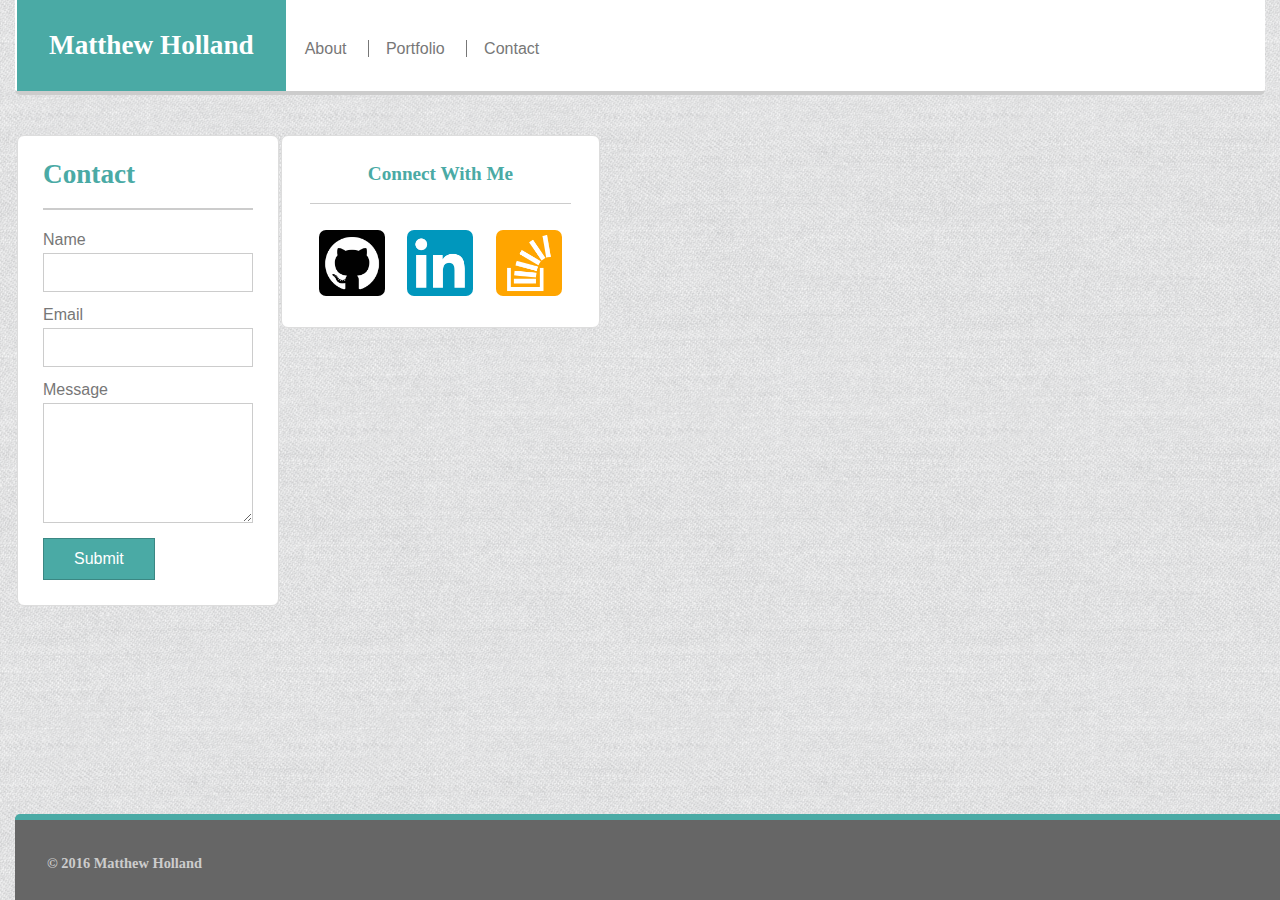
==== assignment1/contact.html @ 5ecc1fd4 "Initial commit w/ changes" ====
<!DOCTYPE html>
<html>
	<head>
		<title> Portfolio - Matthew Holland </title>

		<!-- Apply CSS reset file to maintain cross-browser compatibility -->
		<link rel="stylesheet" type="text/css" href="assets/css/reset.css">

		<!-- This is the fluid grid layout with full-width header and footer. Navigate to index_fixed_container.html to see fixed container layout-->
		<link rel="stylesheet" type="text/css" href="assets/css/style.css">

	</head>
	<body>
		<!-- Note: these 'bootstrap look-alike' classes are custom; I've wanted to try and replicate it to understand it better... -->
		<div class="container">
			<header class="bg-white">
				<div class="row">
					<!-- Take this out and apply the 'offset-1' class to <header> if you want the background to go left of the name -->
					<div class="col-1 columns">
						<p> </p>
					</div>
					
					<div class="col-3 columns name">
						<h1 class="text-center"> Matthew Holland </h1>
					</div>
					
					<div class="col-4 columns">
						<p> </p>
					</div>
	
					<nav class="col-3 columns">
						<ul class="inline-ul no-bullet">
							<li class="first"> <a href="index.html">About</a> </li>
							<li> <a href="portfolio.html">Portfolio</a> </li>
							<li> <a href="contact.html">Contact</a> </li>
						</ul>
					</nav>
	
					<div class="col-1 columns">
						<p> </p>
					</div>
				</div> <!-- .row -->
			</header>

			<div class="row placeholder">
				<div class="col-12 columns">
					<p> </p>
				</div>
			</div>

			<div class="row">
				<div class="col-1 columns">
					<p> </p>
				</div>
				<section class="col-6 columns bg-white">
						<h1> Contact </h1>
						<hr/>
	
						<article>
							<form>
								<div class="form-group">
									<label for="name" name="name" placeholder="John Smith"> Name </label>
									<input class="form-control" type="text" name="name" />
								</div>

								<div class="form-group">
									<label for="email" name="email" placeholder="example@gmail.com"> Email </label>
									<input class="form-control" type="text" name="email" />
								</div>

								<div class="form-group">
									<label for="message"> Message </label>
									<textarea class="form-control text-area" name="message"> </textarea>
								</div>

								<input type="submit" name="submit"/>
							</form>
						</article>
				</section>

				<div class="col-1 columns">
					<p> </p>
				</div>
	
				<aside class="col-3 columns bg-white">
					<h3 class="text-center"> Connect With Me </h3>
					<hr/>
	
					<ul class="inline-ul no-bullet text-center">
						<li> <a href="#"><img src="assets/images/github-icon.png"   height="66" width="66" alt="Github"/>         </a></li>
						<li> <a href="#"><img src="assets/images/linkedin-icon.png" height="66" width="66" alt="LinkedIn"/>       </a></li>
						<li> <a href="#"><img src="assets/images/stackoverflow.png" height="66" width="66" alt="Stack Overflow"/> </a></li>
					</ul>
				</aside>
	

				<div class="col-1 columns">
					<p> </p>
				</div>
			</div> <!-- .row -->
			<footer>
				<div class="row">
					<div class="col-4 columns">
						<p> </p>
					</div>

					<div class="col-4 columns">	
						<h5 class="text-center"> &copy; 2016 Matthew Holland </h5>
					</div>

					<div class="col-4 columns">
						<p> </p>
					</div>
				</div>
			</footer>
		</div> <!-- .container -->
	</body>
</html>
---- assignment1/assets/css/style.css ----
/* Ensure that padding and border are included in total width and height of all elements for better 'responsive' design */
* {
	box-sizing: border-box;
}

/* For sticky footer */
html {
	position: relative;
	min-height: 100%;
}

body {
	/* Apply a pretty, gray textured background to entire site */
	background-image: url('../images/45degreee_fabric.png');
	/* Apply global font styles */
	font-family: 'Arial', 'Helvetica Neue', Helvetica, sans-serif;
	/* For sticky footer */
	margin: 0 0 80px;
}

section, aside {
	border: 1px solid #dddddd;
	border-radius: 7px;
}

header {
	/* Stretch the entire width of the page */
	width: 100%; 
	border-bottom: 4px solid #cccccc;
	border-radius: 0 0 5px 5px;
}

nav {
	text-align: center;
}

/* Move the nav ul down, inline with the <h1> name */
nav ul {
	margin-top: 41px;
}

nav ul li {
	display: inline;
	padding: 0px 17px;
	border-left: .5px solid #777;
	color: #777;
}

section {
	padding: 25px;
	margin-bottom: 45px;
}

/* Make the image rotate on hover event */
img {
    border-radius: 7px;
    -webkit-transition: all .5s ease;
    -moz-transition: all .5s ease;
    -o-transition: all .5s ease;
    -ms-transition: all .5s ease;
    transition: all .5s ease;
}

/* Make the image rotate on hover event */	
img:hover {
    -webkit-transform: rotate(360deg);
    -moz-transform: rotate(360deg);
    -o-transform: rotate(360deg);
    -ms-transform: rotate(360deg);
    transform: rotate(360deg);
}

/* Heading section line dividers */
hr {
	display: block; 
	height: 1px; 
	border: 0;
	padding: 0; 
}

section hr {
	border-top: 2.5px solid #ccc;
	margin: .6em 0 1.4em 0;
}

aside {
	padding: 28px;
}

aside hr {
	border-top: 1px solid #ccc;
	margin: .6em 0 1.4em 0;
}

footer {
	/* Stretch the entire width of the page */
	width: 100%;
	/* Add a top turquise-esque border */
	border-style: solid;
	border-top-width: 6px;
	border-top-color: #4aaaa5;
	border-radius: 5px 5px 0 0;
	/* Dark gray */
	background: #666666;
	/* sticky footer styles */
	position: absolute;
	bottom: 0;
	/* To ensure that the <article> text does not flow behind the footer border when on small screen */
	padding-top: 6px;
}

h1, h2, h3, h4, h5 {
	font-family: 'Georgia', Times, Times New Roman, serif;
	color: #4aaaa5;
}

h1 {
	font-size: 1.7em;
	font-weight: bold;
	padding-bottom: 10px;
}

header h1 {
	background: #4aaaa5;
	color: #fff;
	margin: 0;
	padding: 32px;
}

h3 {
	font-size: 1.2em;
	font-weight: bold;
}

aside h3 {
	padding-bottom: 10px;
}

h4 {
	font-size: 1.4em;
	font-weight: bold;
}

article h4 {
	padding: 20px;
	background-color: #4aaaa5;
	color: #fff;
	width: 267px; /* Match the picture width */
	margin-left: 32.4px; /* Scoot it over a bit to get it inline with the picture */
	position: absolute;  
	top: 140px; /* Move it down until is it inside of the picture correctly */
}

h5 {
	font-weight: bold;
	font-size: .9em;
}

footer h5 {
	color: #ccc;
	padding: 30px;
}

aside ul {
	margin-top: 26px;
}

aside ul li {
	display: inline;
	padding: 9px;
}

p {
	line-height: 1.5;
	color: #777;
	padding: 1px; /* Columns must have some content for grid to work*/
}

a {
	text-decoration: none;
	color: #777;
	transition: .5s; /* Make a slow transition to #4aaa5; on hover event */
}

a:hover {
	color: #008cba;
}

label {
	display: inline-block;
	width: 100%; /* Could not get original max-width: 100%; to work */
	margin-bottom: 5px;
	color: #777;
}

input[type="submit"] {
	background-color: #4aaaa5;
	padding: 11px 30px;
	border: .5px solid #3b8783; /* Apply a slightly darker variant of #4aaaa5; */
	color: #fff;
	transition: .7s;
	font-size: 16px;
}

input[type="submit"]:hover {
	background-color: #008cba;
	cursor: pointer;
}

/* Styling for form inputs */
.form-control {
	display: block;
	width: 100%;
	height: 39px;
	padding: 6px 12px;
	font-size: 14px;
	line-height: 1.42857143;
	color: #555;
	border: .5px solid #ccc;
}

/* Apply margin to input elements */
.form-group {
	margin-bottom: 15px;
}

.text-area {
	height: 120px;
}

.columns {
	float: left;
}

/* Apply large-columns grid styles if screen is at least 980px wide */
@media (min-width: 980px) {
	.col-lg-1 {
		width: 8.33%;
	}

	.col-lg-2 {
		width: 16.66%;
	}

	.col-lg-3 {
		width: 25%;
	}

	.col-lg-4 {
		width: 33.33%;
	}

	.col-lg-5 {
		width: 41.66%;
	}

	.col-lg-6 {
		width: 50%;
	}

	.col-lg-7 {
		width: 50.333%;
	}

	.col-lg-8 {
		width: 66.66%;
	}

	.col-lg-9 {
		width: 75%;
	}

	.col-lg-10 {
		width: 83.33%;
	}

	.col-lg-11 {
		width: 91.66%;
	}

	.col-lg-12 {
		width: 100%;
	}
}

/* Apply medium-columns grid styles if screen is at least 768px wide */
@media (min-width: 768px) and (max-width: 980px) {
	.col-md-1 {
		width: 8.33%;
	}

	.col-md-2 {
		width: 16.66%;
	}

	.col-md-3 {
		width: 25%;
	}

	.col-md-4 {
		width: 33.33%;
	}

	.col-md-5 {
		width: 41.66%;
	}

	.col-md-6 {
		width: 50%;
	}

	.col-md-7 {
		width: 50.333%;
	}

	.col-md-8 {
		width: 66.66%;
	}

	.col-md-9 {
		width: 75%;
	}

	.col-md-10 {
		width: 83.33%;
	}

	.col-md-11 {
		width: 91.66%;
	}

	.col-md-12 {
		width: 100%;
	}
}

/* Apply small-columns grid styles if screen is at least 640px wide */
@media (max-width: 640px) {
	.col-sm-1 {
		width: 8.33%;
	}

	.col-sm-2 {
		width: 16.66%;
	}

	.col-sm-3 {
		width: 25%;
	}

	.col-sm-4 {
		width: 33.33%;
	}

	.col-sm-5 {
		width: 41.66%;
	}

	.col-sm-6 {
		width: 50%;
	}

	.col-sm-7 {
		width: 50.333%;
	}

	.col-sm-8 {
		width: 66.66%;
	}

	.col-sm-9 {
		width: 75%;
	}

	.col-sm-10 {
		width: 83.33%;
	}

	.col-sm-11 {
		width: 91.66%;
	}

	.col-sm-12 {
		width: 100%;
	}
}

/* You can use this if you want the background to flow to the left of your name instead of being white. Add to <header> tag */
.offset-1 {
	margin-left: 8.33%;
}

/* Holds all main page content */
.container {
	/* Give the content containers some space from the edge of the screen */
	padding-left: 15px;
	padding-right: 15px;
	margin-left: auto;
	margin-right: auto;
}
/* Clear the flow of the page after .row, so content does not float up into the row */
.row::after {
	content: "";
	clear: both;
	display: block;
}
/* Try to make the space between the top and bottom of the <section>, <header> and <footer>s equivalent */
.placeholder {
	height: 40px; 
}

.bg-white {
	background: #fff;
}
/* Make the text flow up to the right of the bio pic */
.bio-pic {
	float: left;
	margin-right: 25px;
}
/* Make sure that the first <li> element has no left border */
.first {
	border: none;
	/*padding: 0;*/
}
/* Center all main headings */
.text-center {
	text-align: center;
}
/* Give the navigation <li> elements separators */
.li-border-lft {
	border-left: 1px solid #fff;
}

.port-img-wrapper {
	text-align: center;
	margin-top: 30px;
	position: relative; /* Have to have this so that the picture will float up in it */
}

.port-img-wrapper.first {
	margin-top: 0;
}
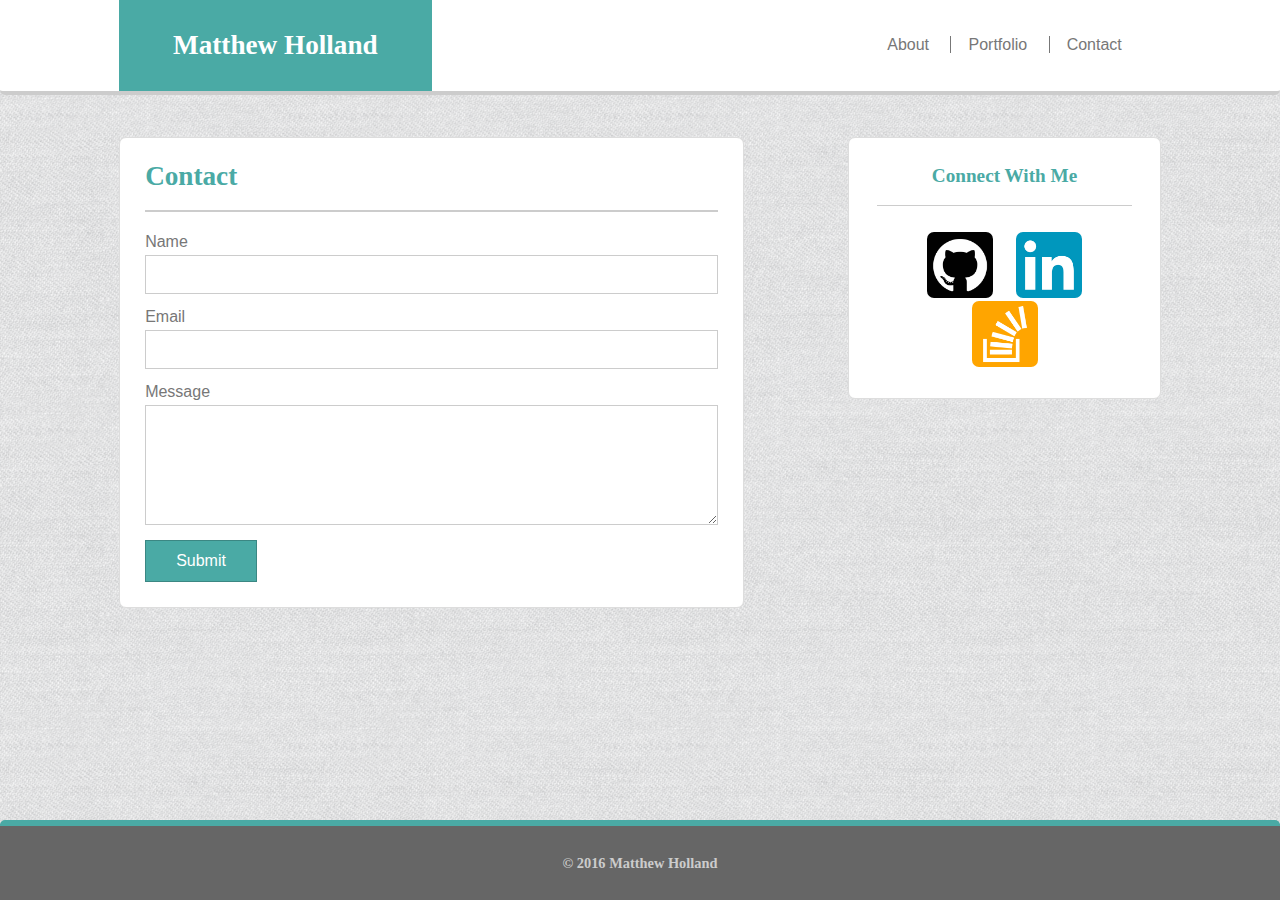
==== commit 3cd9438c: "Update contact page and header neg margin" ====
--- a/assignment1/contact.html
+++ b/assignment1/contact.html
@@ -1,4 +1,4 @@
-<!DOCTYPE html>
+	<!DOCTYPE html>
 <html>
 	<head>
 		<title> Portfolio - Matthew Holland </title>
@@ -6,57 +6,69 @@
 		<!-- Apply CSS reset file to maintain cross-browser compatibility -->
 		<link rel="stylesheet" type="text/css" href="assets/css/reset.css">
 
-		<!-- This is the fluid grid layout with full-width header and footer. Navigate to index_fixed_container.html to see fixed container layout-->
+		<!-- This is the fluid grid layout with full-width header and footer -->
 		<link rel="stylesheet" type="text/css" href="assets/css/style.css">
+	</head>
 
-	</head>
 	<body>
-		<!-- Note: these 'bootstrap look-alike' classes are custom; I've wanted to try and replicate it to understand it better... -->
-		<div class="container">
-			<header class="bg-white">
+		<!-- Note: these 'bootstrap look-alike' classes are custom. No Bootstrap files welcome in this house! -->
+		
+		<!-- The header stretches 100%, with no padding on left or right -->
+		<header class="bg-white">
+			<!-- Contain content in the header to adhere to the grid system -->
+			<div class="container">
 				<div class="row">
 					<!-- Take this out and apply the 'offset-1' class to <header> if you want the background to go left of the name -->
-					<div class="col-1 columns">
+					<div class="col-lg-1 columns">
 						<p> </p>
 					</div>
 					
-					<div class="col-3 columns name">
+					<div class="col-sm-12 col-md-5 col-lg-3 columns name">
 						<h1 class="text-center"> Matthew Holland </h1>
 					</div>
 					
-					<div class="col-4 columns">
+					<div class="col-md-2 col-lg-4 columns">
 						<p> </p>
 					</div>
-	
-					<nav class="col-3 columns">
+
+					<!-- Got 'a getchyua tooo where-a you-a goins' -->
+					<nav class="col-sm-12 col-md-4 col-lg-3 columns">
 						<ul class="inline-ul no-bullet">
 							<li class="first"> <a href="index.html">About</a> </li>
 							<li> <a href="portfolio.html">Portfolio</a> </li>
 							<li> <a href="contact.html">Contact</a> </li>
 						</ul>
 					</nav>
-	
-					<div class="col-1 columns">
+		
+					<div class="col-lg-1 columns">
 						<p> </p>
 					</div>
 				</div> <!-- .row -->
-			</header>
+			</div> <!-- .container -->
+		</header>
 
-			<div class="row placeholder">
-				<div class="col-12 columns">
+		<!-- Main page content -->
+		<div class="container">
+			<!-- Place permanent space between <header> and main content. -->
+			<!-- Note: margin-sm, margin-md & margin-lg are used for applying equal padding between stacked columns -->
+			<div class="row">
+				<div class="col-sm-12 col-md-12 col-lg-12 margin-sm margin-md margin-lg columns">
 					<p> </p>
 				</div>
 			</div>
 
 			<div class="row">
-				<div class="col-1 columns">
+				<div class="col-lg-1 columns">
 					<p> </p>
 				</div>
-				<section class="col-6 columns bg-white">
-						<h1> Contact </h1>
-						<hr/>
-	
-						<article>
+
+				<!-- The big cheese.  Only apply margin to bottom of <section> if <section> & <aside> become stacked -->
+				<section class="col-sm-12 col-md-12 col-lg-6 margin-sm margin-md margin-lg columns bg-white">
+					<h1> Contact </h1>
+					<hr/>
+
+					<!-- Interesting like the NY Times -->
+					<article>
 							<form>
 								<div class="form-group">
 									<label for="name" name="name" placeholder="John Smith"> Name </label>
@@ -78,41 +90,65 @@
 						</article>
 				</section>
 
-				<div class="col-1 columns">
+				<div class="col-lg-1 columns">
 					<p> </p>
 				</div>
-	
-				<aside class="col-3 columns bg-white">
+
+				<!-- The less-big cheese, but still important -->
+				<aside class="col-sm-12 col-md-12 col-lg-3 margin-sm margin-md columns bg-white">
 					<h3 class="text-center"> Connect With Me </h3>
 					<hr/>
 	
 					<ul class="inline-ul no-bullet text-center">
-						<li> <a href="#"><img src="assets/images/github-icon.png"   height="66" width="66" alt="Github"/>         </a></li>
-						<li> <a href="#"><img src="assets/images/linkedin-icon.png" height="66" width="66" alt="LinkedIn"/>       </a></li>
-						<li> <a href="#"><img src="assets/images/stackoverflow.png" height="66" width="66" alt="Stack Overflow"/> </a></li>
+						<li> 
+							<a href="#"><img src="assets/images/github-icon.png"   height="66" width="66" alt="Github"/></a>
+						</li>
+
+						<li> 
+							<a href="#"><img src="assets/images/linkedin-icon.png" height="66" width="66" alt="LinkedIn"/></a>
+						</li>
+
+						<li> 
+							<a href="#"><img src="assets/images/stackoverflow.png" height="66" width="66" alt="Stack Overflow"/></a>
+						</li>
 					</ul>
 				</aside>
-	
 
-				<div class="col-1 columns">
+				<div class="col-lg-1 columns">
 					<p> </p>
 				</div>
+
+				<!-- Place permanent space between main content and <footer> -->
+				<!--
+				<div class="row placeholder">
+					<div class="col-sm-12 col-md-12 col-lg-12 columns">
+						<p> &nbsp; </p>
+					</div>
+				</div>-->
 			</div> <!-- .row -->
-			<footer>
+		</div> <!-- .container -->
+
+		<!-- The footer stretches 100%, with no padding on left or right -->
+		<footer>
+			<!-- Contain content in the footer to adhere to the grid system -->
+			<div class="container">
 				<div class="row">
-					<div class="col-4 columns">
+					<div class="col-sm-2 col-md-4 col-lg-4 columns">
 						<p> </p>
 					</div>
 
-					<div class="col-4 columns">	
+					<!-- Allow more space for <h5> on small device so that text does not wrap -->
+					<div class="col-sm-8 col-md-4 col-lg-4 columns">	
 						<h5 class="text-center"> &copy; 2016 Matthew Holland </h5>
 					</div>
-
-					<div class="col-4 columns">
+	
+					<div class="col-sm-2 col-md-4 col-lg-4 columns">
 						<p> </p>
 					</div>
 				</div>
-			</footer>
-		</div> <!-- .container -->
+			</div> <!-- .container -->
+		</footer>
+	<!-- WORD!! -->
 	</body>
+<!-- peace out -->
 </html>--- a/assignment1/assets/css/style.css
+++ b/assignment1/assets/css/style.css
@@ -15,7 +15,7 @@
 	/* Apply global font styles */
 	font-family: 'Arial', 'Helvetica Neue', Helvetica, sans-serif;
 	/* For sticky footer */
-	margin: 0 0 80px;
+		margin: 0 0 80px;
 }
 
 section, aside {
@@ -36,7 +36,7 @@
 
 /* Move the nav ul down, inline with the <h1> name */
 nav ul {
-	margin-top: 41px;
+	padding: 37px 0px;
 }
 
 nav ul li {
@@ -48,7 +48,7 @@
 
 section {
 	padding: 25px;
-	margin-bottom: 45px;
+	/*margin-bottom: 45px;*/ /* Do you need to just add this for medium and small columns?? so that there is space under it when it is stacked? */
 }
 
 /* Make the image rotate on hover event */
@@ -100,13 +100,11 @@
 	border-top-width: 6px;
 	border-top-color: #4aaaa5;
 	border-radius: 5px 5px 0 0;
-	/* Dark gray */
+	/* Dark gray background */
 	background: #666666;
 	/* sticky footer styles */
 	position: absolute;
 	bottom: 0;
-	/* To ensure that the <article> text does not flow behind the footer border when on small screen */
-	padding-top: 6px;
 }
 
 h1, h2, h3, h4, h5 {
@@ -156,6 +154,7 @@
 	font-size: .9em;
 }
 
+/* Note: the footer height is 80px including padding, <h5> and border */
 footer h5 {
 	color: #ccc;
 	padding: 30px;
@@ -281,10 +280,14 @@
 	.col-lg-12 {
 		width: 100%;
 	}
-}
-
-/* Apply medium-columns grid styles if screen is at least 768px wide */
+
+	.margin-lg {
+		margin-bottom: 40px;
+	}
+}
+
 @media (min-width: 768px) and (max-width: 980px) {
+	/* Apply medium-columns grid styles if screen is at least 768px wide, and less than 980px wide */
 	.col-md-1 {
 		width: 8.33%;
 	}
@@ -331,6 +334,11 @@
 
 	.col-md-12 {
 		width: 100%;
+	}
+
+	/* Apply margin to main section */
+	.margin-md {
+		margin-bottom: 40px;
 	}
 }
 
@@ -382,6 +390,15 @@
 
 	.col-sm-12 {
 		width: 100%;
+	}
+
+	.margin-sm {
+		margin-bottom: 40px;
+	}
+
+	/* Override container left and right padding for main name <h1> */
+	header h1 {
+		margin: 0px -15px;
 	}
 }
 
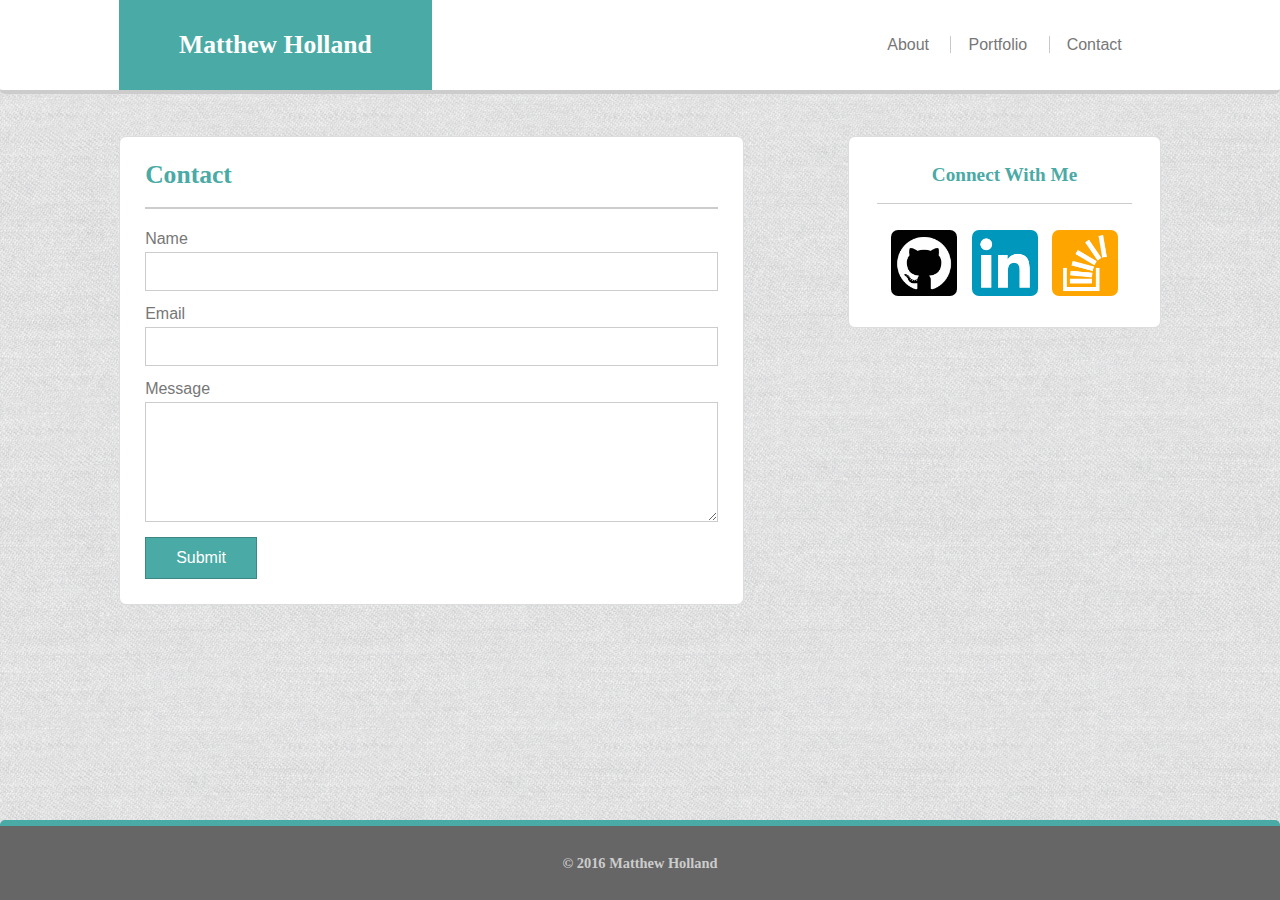
==== commit 73956c55: "Final changes to standardize all pages" ====
--- a/assignment1/contact.html
+++ b/assignment1/contact.html
@@ -1,7 +1,10 @@
-	<!DOCTYPE html>
+<!DOCTYPE html>
 <html>
 	<head>
-		<title> Portfolio - Matthew Holland </title>
+		<title> Contact - Matthew Holland </title>
+
+		<!-- Include meta viewport tag to give the browser instructions on how to control page dimensions/scaling -->
+		<meta name="viewport" content="width=device-width, initial-scale=1.0">
 
 		<!-- Apply CSS reset file to maintain cross-browser compatibility -->
 		<link rel="stylesheet" type="text/css" href="assets/css/reset.css">
@@ -15,10 +18,11 @@
 		
 		<!-- The header stretches 100%, with no padding on left or right -->
 		<header class="bg-white">
-			<!-- Contain content in the header to adhere to the grid system -->
+			<!-- Place <header> content in .container to adhere to the grid system -->
 			<div class="container">
 				<div class="row">
 					<!-- Take this out and apply the 'offset-1' class to <header> if you want the background to go left of the name -->
+					<!-- On large screens, provide a column of space between edge of screen and <h1> -->
 					<div class="col-lg-1 columns">
 						<p> </p>
 					</div>
@@ -39,7 +43,7 @@
 							<li> <a href="contact.html">Contact</a> </li>
 						</ul>
 					</nav>
-		
+					<!-- On large screens, provide a column of space between <nav> and edge of screen -->
 					<div class="col-lg-1 columns">
 						<p> </p>
 					</div>
@@ -56,7 +60,7 @@
 					<p> </p>
 				</div>
 			</div>
-
+			<!-- On large screens, provide a column of space between edge of screen and <section> -->
 			<div class="row">
 				<div class="col-lg-1 columns">
 					<p> </p>
@@ -66,30 +70,29 @@
 				<section class="col-sm-12 col-md-12 col-lg-6 margin-sm margin-md margin-lg columns bg-white">
 					<h1> Contact </h1>
 					<hr/>
-
 					<!-- Interesting like the NY Times -->
 					<article>
-							<form>
-								<div class="form-group">
-									<label for="name" name="name" placeholder="John Smith"> Name </label>
-									<input class="form-control" type="text" name="name" />
-								</div>
+						<form>
+							<div class="form-group">
+								<label for="name" name="name" placeholder="John Smith"> Name </label>
+								<input class="form-control" type="text" name="name" />
+							</div>
 
-								<div class="form-group">
-									<label for="email" name="email" placeholder="example@gmail.com"> Email </label>
-									<input class="form-control" type="text" name="email" />
-								</div>
+							<div class="form-group">
+								<label for="email" name="email" placeholder="example@gmail.com"> Email </label>
+								<input class="form-control" type="text" name="email" />
+							</div>
 
-								<div class="form-group">
-									<label for="message"> Message </label>
-									<textarea class="form-control text-area" name="message"> </textarea>
-								</div>
+							<div class="form-group">
+								<label for="message"> Message </label>
+								<textarea class="form-control text-area" name="message"> </textarea>
+							</div>
 
-								<input type="submit" name="submit"/>
-							</form>
-						</article>
+							<input type="submit" name="submit"/>
+						</form>
+					</article>
 				</section>
-
+				<!-- On large screens, provide a column of space between <section> and <aside> -->
 				<div class="col-lg-1 columns">
 					<p> </p>
 				</div>
@@ -100,15 +103,15 @@
 					<hr/>
 	
 					<ul class="inline-ul no-bullet text-center">
-						<li> 
+						<li>
 							<a href="#"><img src="assets/images/github-icon.png"   height="66" width="66" alt="Github"/></a>
 						</li>
 
-						<li> 
+						<li>
 							<a href="#"><img src="assets/images/linkedin-icon.png" height="66" width="66" alt="LinkedIn"/></a>
 						</li>
 
-						<li> 
+						<li>
 							<a href="#"><img src="assets/images/stackoverflow.png" height="66" width="66" alt="Stack Overflow"/></a>
 						</li>
 					</ul>
@@ -117,14 +120,6 @@
 				<div class="col-lg-1 columns">
 					<p> </p>
 				</div>
-
-				<!-- Place permanent space between main content and <footer> -->
-				<!--
-				<div class="row placeholder">
-					<div class="col-sm-12 col-md-12 col-lg-12 columns">
-						<p> &nbsp; </p>
-					</div>
-				</div>-->
 			</div> <!-- .row -->
 		</div> <!-- .container -->
 
@@ -133,19 +128,19 @@
 			<!-- Contain content in the footer to adhere to the grid system -->
 			<div class="container">
 				<div class="row">
-					<div class="col-sm-2 col-md-4 col-lg-4 columns">
+					<div class="col-sm-1 col-md-4 col-lg-4 columns">
 						<p> </p>
 					</div>
 
 					<!-- Allow more space for <h5> on small device so that text does not wrap -->
-					<div class="col-sm-8 col-md-4 col-lg-4 columns">	
+					<div class="col-sm-10 col-md-4 col-lg-4 columns">	
 						<h5 class="text-center"> &copy; 2016 Matthew Holland </h5>
 					</div>
 	
-					<div class="col-sm-2 col-md-4 col-lg-4 columns">
+					<div class="col-sm-1 col-md-4 col-lg-4 columns">
 						<p> </p>
 					</div>
-				</div>
+				</div> <!-- .row -->
 			</div> <!-- .container -->
 		</footer>
 	<!-- WORD!! -->
--- a/assignment1/assets/css/style.css
+++ b/assignment1/assets/css/style.css
@@ -36,13 +36,15 @@
 
 /* Move the nav ul down, inline with the <h1> name */
 nav ul {
-	padding: 37px 0px;
+	padding: 36.7px 0px;
 }
 
 nav ul li {
 	display: inline;
 	padding: 0px 17px;
-	border-left: .5px solid #777;
+	/* Make the border a bit lighter than the text, with rgba.  Use rgb as a browser-incompatibility fallback */
+	border-left: 1px solid rgb(119,119,119);
+	border-left: 1px solid rgba(119,119,119,0.4);
 	color: #777;
 }
 
@@ -60,14 +62,24 @@
     -ms-transition: all .5s ease;
     transition: all .5s ease;
 }
-
-/* Make the image rotate on hover event */	
+	
 img:hover {
     -webkit-transform: rotate(360deg);
     -moz-transform: rotate(360deg);
     -o-transform: rotate(360deg);
     -ms-transform: rotate(360deg);
     transform: rotate(360deg);
+}
+
+article img {
+	width: 100%;
+	height: auto;
+	padding: 12px;
+}
+
+aside img {
+	width: 66;
+	height: 66;
 }
 
 /* Heading section line dividers */
@@ -113,7 +125,7 @@
 }
 
 h1 {
-	font-size: 1.7em;
+	font-size: 1.6em;
 	font-weight: bold;
 	padding-bottom: 10px;
 }
@@ -140,13 +152,21 @@
 }
 
 article h4 {
-	padding: 20px;
+	/* Note: width and top styling are inside of media queries */
+	position: absolute;
 	background-color: #4aaaa5;
 	color: #fff;
-	width: 267px; /* Match the picture width */
-	margin-left: 32.4px; /* Scoot it over a bit to get it inline with the picture */
-	position: absolute;  
-	top: 140px; /* Move it down until is it inside of the picture correctly */
+	padding: 20px 5px;
+	/* Scoot it over just a little bit, to get it even with the left border of the image */
+	margin-left: .53em;
+	transition: .8s;
+}
+
+article h4:hover {
+	background-color: #008cba;
+	opacity: .8;
+	color: #ffa500;
+	cursor: pointer;
 }
 
 h5 {
@@ -166,7 +186,7 @@
 
 aside ul li {
 	display: inline;
-	padding: 9px;
+	padding: 2%;
 }
 
 p {
@@ -231,177 +251,6 @@
 	float: left;
 }
 
-/* Apply large-columns grid styles if screen is at least 980px wide */
-@media (min-width: 980px) {
-	.col-lg-1 {
-		width: 8.33%;
-	}
-
-	.col-lg-2 {
-		width: 16.66%;
-	}
-
-	.col-lg-3 {
-		width: 25%;
-	}
-
-	.col-lg-4 {
-		width: 33.33%;
-	}
-
-	.col-lg-5 {
-		width: 41.66%;
-	}
-
-	.col-lg-6 {
-		width: 50%;
-	}
-
-	.col-lg-7 {
-		width: 50.333%;
-	}
-
-	.col-lg-8 {
-		width: 66.66%;
-	}
-
-	.col-lg-9 {
-		width: 75%;
-	}
-
-	.col-lg-10 {
-		width: 83.33%;
-	}
-
-	.col-lg-11 {
-		width: 91.66%;
-	}
-
-	.col-lg-12 {
-		width: 100%;
-	}
-
-	.margin-lg {
-		margin-bottom: 40px;
-	}
-}
-
-@media (min-width: 768px) and (max-width: 980px) {
-	/* Apply medium-columns grid styles if screen is at least 768px wide, and less than 980px wide */
-	.col-md-1 {
-		width: 8.33%;
-	}
-
-	.col-md-2 {
-		width: 16.66%;
-	}
-
-	.col-md-3 {
-		width: 25%;
-	}
-
-	.col-md-4 {
-		width: 33.33%;
-	}
-
-	.col-md-5 {
-		width: 41.66%;
-	}
-
-	.col-md-6 {
-		width: 50%;
-	}
-
-	.col-md-7 {
-		width: 50.333%;
-	}
-
-	.col-md-8 {
-		width: 66.66%;
-	}
-
-	.col-md-9 {
-		width: 75%;
-	}
-
-	.col-md-10 {
-		width: 83.33%;
-	}
-
-	.col-md-11 {
-		width: 91.66%;
-	}
-
-	.col-md-12 {
-		width: 100%;
-	}
-
-	/* Apply margin to main section */
-	.margin-md {
-		margin-bottom: 40px;
-	}
-}
-
-/* Apply small-columns grid styles if screen is at least 640px wide */
-@media (max-width: 640px) {
-	.col-sm-1 {
-		width: 8.33%;
-	}
-
-	.col-sm-2 {
-		width: 16.66%;
-	}
-
-	.col-sm-3 {
-		width: 25%;
-	}
-
-	.col-sm-4 {
-		width: 33.33%;
-	}
-
-	.col-sm-5 {
-		width: 41.66%;
-	}
-
-	.col-sm-6 {
-		width: 50%;
-	}
-
-	.col-sm-7 {
-		width: 50.333%;
-	}
-
-	.col-sm-8 {
-		width: 66.66%;
-	}
-
-	.col-sm-9 {
-		width: 75%;
-	}
-
-	.col-sm-10 {
-		width: 83.33%;
-	}
-
-	.col-sm-11 {
-		width: 91.66%;
-	}
-
-	.col-sm-12 {
-		width: 100%;
-	}
-
-	.margin-sm {
-		margin-bottom: 40px;
-	}
-
-	/* Override container left and right padding for main name <h1> */
-	header h1 {
-		margin: 0px -15px;
-	}
-}
-
 /* You can use this if you want the background to flow to the left of your name instead of being white. Add to <header> tag */
 .offset-1 {
 	margin-left: 8.33%;
@@ -448,6 +297,15 @@
 	border-left: 1px solid #fff;
 }
 
+.img-wrapper {
+	position: relative;
+	text-align: center;
+}
+
+.img-wrapper.first {
+	margin-top: 0;
+}
+
 .port-img-wrapper {
 	text-align: center;
 	margin-top: 30px;
@@ -456,4 +314,271 @@
 
 .port-img-wrapper.first {
 	margin-top: 0;
+}
+
+/* Apply large-columns grid styles if screen is at least 980px wide */
+@media (min-width: 980px) {
+	.col-lg-1 {
+		width: 8.33%;
+	}
+
+	.col-lg-2 {
+		width: 16.66%;
+	}
+
+	.col-lg-3 {
+		width: 25%;
+	}
+
+	.col-lg-4 {
+		width: 33.33%;
+	}
+
+	.col-lg-5 {
+		width: 41.66%;
+	}
+
+	.col-lg-6 {
+		width: 50%;
+	}
+
+	.col-lg-7 {
+		width: 50.333%;
+	}
+
+	.col-lg-8 {
+		width: 66.66%;
+	}
+
+	.col-lg-9 {
+		width: 75%;
+	}
+
+	.col-lg-10 {
+		width: 83.33%;
+	}
+
+	.col-lg-11 {
+		width: 91.66%;
+	}
+
+	.col-lg-12 {
+		width: 100%;
+	}
+
+	.margin-lg {
+		margin-bottom: 40px;
+	}
+
+	.img-wrapper {
+		margin-bottom: 24px;
+	}
+
+	.img-wrapper.first {
+		padding-right: 12px;
+	}
+
+	.img-wrapper.second {
+		padding-left: 12px;
+	}
+
+	article img {
+		width: 100%;
+		padding: 0;
+	}
+
+	/* Special instructions for label distance from top of screen, and label width, due to discrepancies */
+	article h4 {
+		top: 68%;
+		width: 96.2%;
+		margin: 0;
+	}
+
+	.bio-pic img {
+		width: 200px;
+		height: 240px;
+	}
+}
+
+@media (min-width: 767px) and (max-width: 980px) {
+	/* Apply medium-columns grid styles if screen is at least 768px wide, and less than 980px wide */
+	.col-md-1 {
+		width: 8.33%;
+	}
+
+	.col-md-2 {
+		width: 16.66%;
+	}
+
+	.col-md-3 {
+		width: 25%;
+	}
+
+	.col-md-4 {
+		width: 33.33%;
+	}
+
+	.col-md-5 {
+		width: 41.66%;
+	}
+
+	.col-md-6 {
+		width: 50%;
+	}
+
+	.col-md-7 {
+		width: 50.333%;
+	}
+
+	.col-md-8 {
+		width: 66.66%;
+	}
+
+	.col-md-9 {
+		width: 75%;
+	}
+
+	.col-md-10 {
+		width: 83.33%;
+	}
+
+	.col-md-11 {
+		width: 91.66%;
+	}
+
+	.col-md-12 {
+		width: 100%;
+	}
+
+	/* Apply margin to main section */
+	.margin-md {
+		margin-bottom: 40px;
+	}
+
+	.img-wrapper {
+		margin-bottom: 24px;
+	}
+
+	.img-wrapper.first {
+		padding-right: 12px;
+	}
+
+	.img-wrapper.second {
+		padding-left: 12px;
+	}
+
+	article img {
+		width: 100%;
+		padding: 0;
+	}
+
+	/* Special instructions for label distance from top of screen, and label width, due to discrepancies */
+	article h4 {
+		top: 70%;
+		width: 97%;
+		margin: 0;
+	}
+
+	.bio-pic img {
+		width: 200px;
+		height: 240px;
+	}
+}
+
+/* Apply small-columns grid styles if screen is at least 640px wide */
+@media (max-width: 640px) {
+	.col-sm-1 {
+		width: 8.33%;
+	}
+
+	.col-sm-2 {
+		width: 16.66%;
+	}
+
+	.col-sm-3 {
+		width: 25%;
+	}
+
+	.col-sm-4 {
+		width: 33.33%;
+	}
+
+	.col-sm-5 {
+		width: 41.66%;
+	}
+
+	.col-sm-6 {
+		width: 50%;
+	}
+
+	.col-sm-7 {
+		width: 50.333%;
+	}
+
+	.col-sm-8 {
+		width: 66.66%;
+	}
+
+	.col-sm-9 {
+		width: 75%;
+	}
+
+	.col-sm-10 {
+		width: 83.33%;
+	}
+
+	.col-sm-11 {
+		width: 91.66%;
+	}
+
+	.col-sm-12 {
+		width: 100%;
+	}
+
+	.margin-sm {
+		margin-bottom: 40px;
+	}
+
+	header {
+		position: static;
+	}
+
+	/* Override container left and right padding for main name <h1> when on small screen */
+	header h1 {
+		margin: 0px -15px;
+	}
+
+	/* Space navigation <li>'s out to almost 100% of section on small devices */
+	nav ul li {
+    	padding: 0px 8%;
+    }
+
+    .img-wrapper {
+    	margin-bottom: 30px;
+    }
+
+    /* Stretch the image the full container width to put it inline with the <hr>, and put extra space between images */
+    article img {
+    	width: 100%;
+    	padding: 0;
+    }
+
+	/* Special instructions for image label distance from top of screen, and label width, due to discrepancies */
+	article h4 {
+		top: 67%;
+		width: 100%;
+		margin: 0;
+	}
+
+	/* Take the margin off of the div so that the picture is centered. Add spacing between bottom and main text */
+	.bio-pic {
+		margin: 0;
+		margin-bottom: 20px;
+	}
+
+	/* Make sure the image scales while on small devices */
+	.bio-pic img {
+		width: 100%;
+		height: auto;
+	}
 }